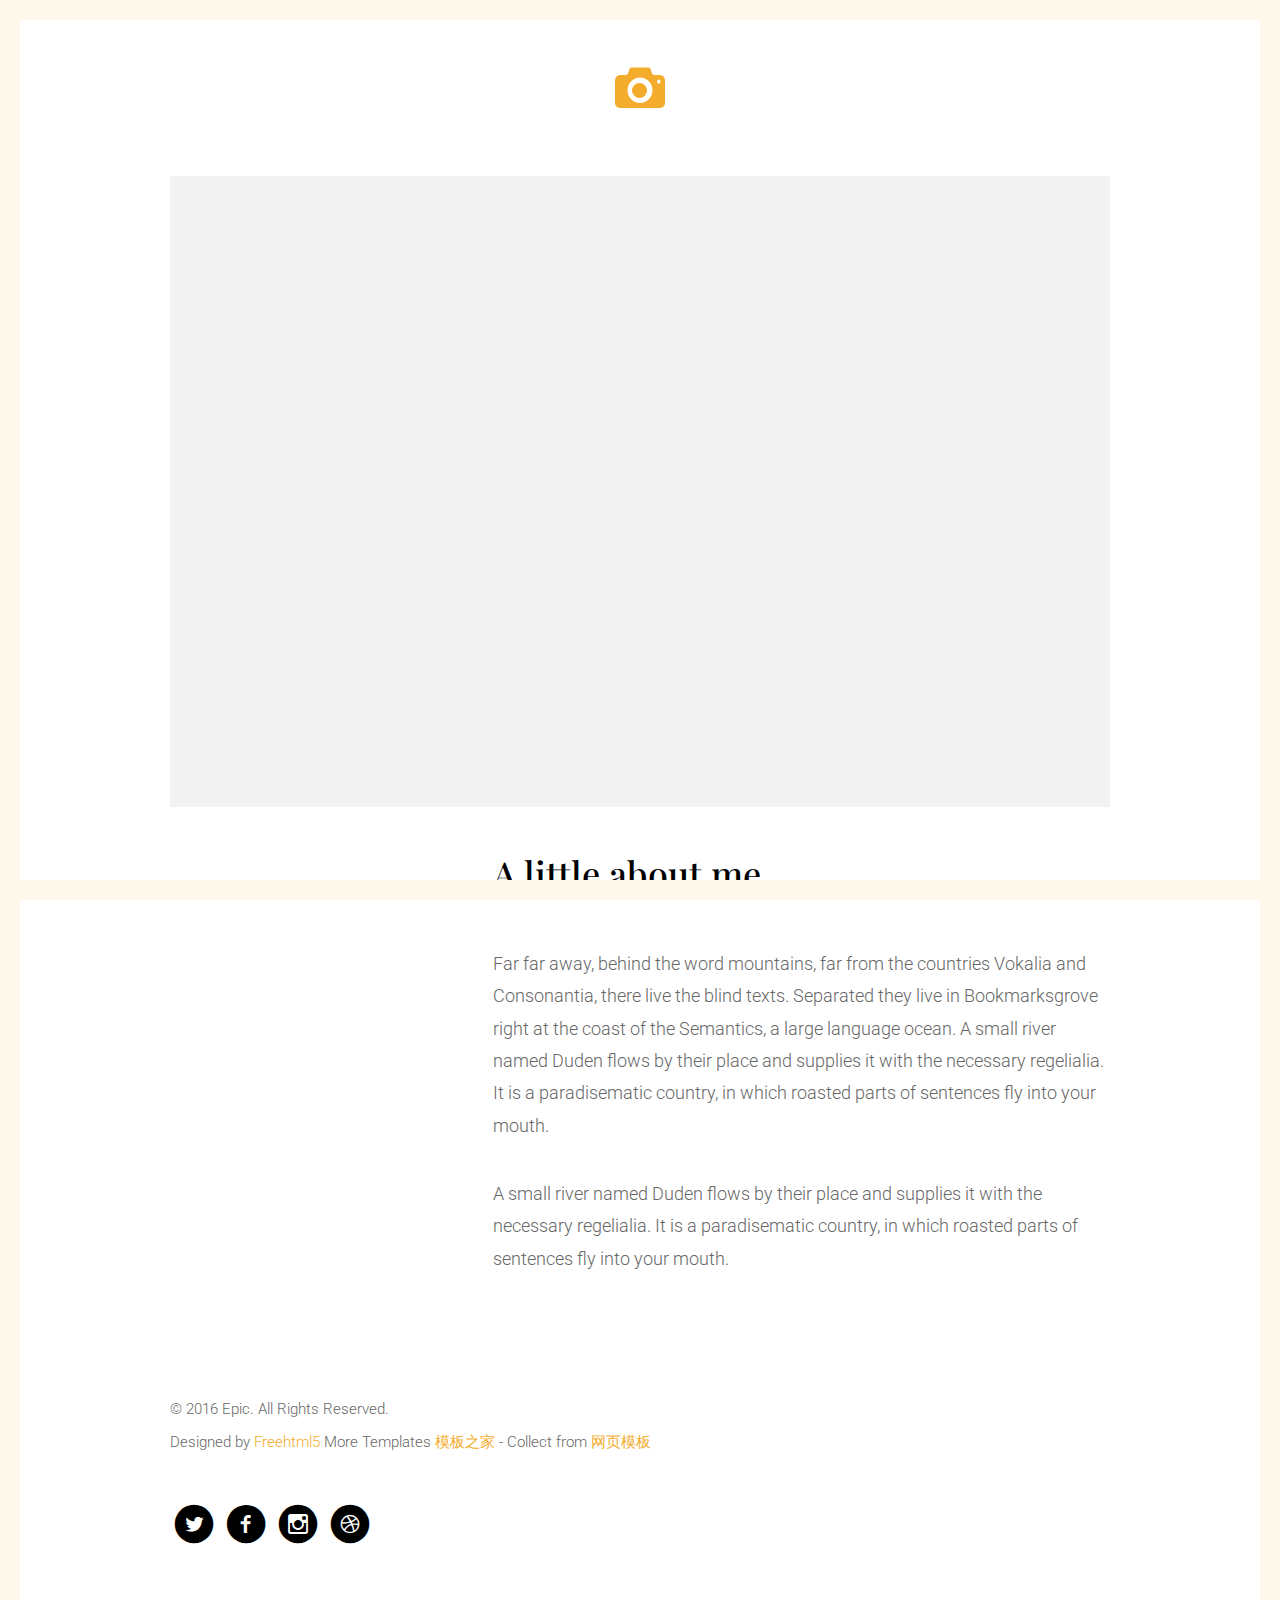
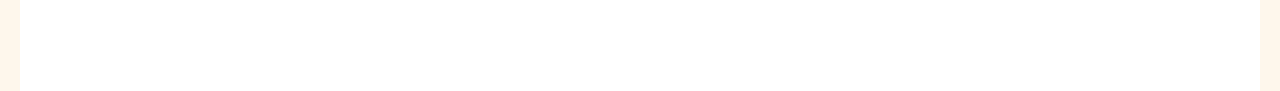
==== about.html @ 8efe60ec "主页" ====
<!DOCTYPE html>
<!--[if lt IE 7]>      <html class="no-js lt-ie9 lt-ie8 lt-ie7"> <![endif]-->
<!--[if IE 7]>         <html class="no-js lt-ie9 lt-ie8"> <![endif]-->
<!--[if IE 8]>         <html class="no-js lt-ie9"> <![endif]-->
<!--[if gt IE 8]><!--> <html class="no-js"> <!--<![endif]-->
	<head>
	<meta charset="utf-8">
	<meta http-equiv="X-UA-Compatible" content="IE=edge">
	<title>Epic &mdash; Fully Responsive Free HTML5 Bootstrap Website Template by FREEHTML5.co</title>
	<meta name="viewport" content="width=device-width, initial-scale=1">
	<meta name="description" content="Free HTML5 Template by FREEHTML5" />
	<meta name="keywords" content="free html5, free template, free bootstrap, website template, html5, css3, mobile first, responsive" />
	

  

  	<!-- Facebook and Twitter integration -->
	<meta property="og:title" content=""/>
	<meta property="og:image" content=""/>
	<meta property="og:url" content=""/>
	<meta property="og:site_name" content=""/>
	<meta property="og:description" content=""/>
	<meta name="twitter:title" content="" />
	<meta name="twitter:image" content="" />
	<meta name="twitter:url" content="" />
	<meta name="twitter:card" content="" />

	<!-- Place favicon.ico and apple-touch-icon.png in the root directory -->
	<link rel="shortcut icon" href="favicon.ico">
	<!-- Google Fonts -->
	<link href='http://fonts.googleapis.com/css?family=Playfair+Display:400,700,400italic|Roboto:400,300,700' rel='stylesheet' type='text/css'>
	<!-- Animate -->
	<link rel="stylesheet" href="css/animate.css">
	<!-- Icomoon -->
	<link rel="stylesheet" href="css/icomoon.css">
	<!-- Bootstrap  -->
	<link rel="stylesheet" href="css/bootstrap.css">
	<!-- Magnific Popup -->
	<link rel="stylesheet" href="css/magnific-popup.css">

	<link rel="stylesheet" href="css/style.css">

	
	<!-- jQuery -->
	<script src="js/jquery.min.js"></script>
	<!-- jQuery Easing -->
	<script src="js/jquery.easing.1.3.js"></script>
	<!-- Bootstrap -->
	<script src="js/bootstrap.min.js"></script>
	<!-- Waypoints -->
	<script src="js/jquery.waypoints.min.js"></script>
	<!-- Magnific Popup -->
	<script src="js/jquery.magnific-popup.min.js"></script>
	
	<!-- Main JS -->
	<script src="js/main.js"></script>


	<!-- Modernizr JS -->
	<script src="js/modernizr-2.6.2.min.js"></script>
	<!-- FOR IE9 below -->
	<!--[if lt IE 9]>
	<script src="js/respond.min.js"></script>
	<![endif]-->

	</head>
	<body>
	
	<!-- Loader -->
	<div class="fh5co-loader"></div>
	
	<div id="fh5co-logo" class="inside-page">
		<a href="index.html" class="transition"><i class="icon-camera"></i><em><span class="icon-home"></span></em></a>	
	</div>

	<div id="fh5co-main" role="main">
		
		<div class="container">
			
			
			<figure class="fh5co-img">
				<img src="images/single_1.jpg" alt="Free HTML5 Website Template" class="img-responsive animate-box">
			</figure>

			<div class="row">
				<div class="col-md-8 col-md-push-4 fh5co-heading">
					<h1>A little about me</h1>
					<p>Far far away, behind the word mountains, far from the countries Vokalia and Consonantia, there live the blind texts. Separated they live in Bookmarksgrove right at the coast of the Semantics, a large language ocean. A small river named Duden flows by their place and supplies it with the necessary regelialia. It is a paradisematic country, in which roasted parts of sentences fly into your mouth.</p>
					<p>A small river named Duden flows by their place and supplies it with the necessary regelialia. It is a paradisematic country, in which roasted parts of sentences fly into your mouth.</p>
				</div>
			</div>
			<div id="fh5co-footer">
				<p><small>&copy; 2016 Epic. All Rights Reserved. <br> Designed by <a href="#/" target="_blank">Freehtml5</a> More Templates <a href="http://www.cssmoban.com/" target="_blank" title="模板之家">模板之家</a> - Collect from <a href="http://www.cssmoban.com/" title="网页模板" target="_blank">网页模板</a></small></p>
				<ul class="fh5co-social">
					<li><a href="#"><i class="icon-twitter-with-circle"></i></a></li>
					<li><a href="#"><i class="icon-facebook-with-circle"></i></a></li>
					<li><a href="#"><i class="icon-instagram-with-circle"></i></a></li>
					<li><a href="#"><i class="icon-dribbble-with-circle"></i></a></li>
				</ul>
			</div>
				
		</div>

	</div>

	</body>
</html>
---- css/icomoon.css ----
@font-face {
    font-family: 'icomoon';
    src:    url('../fonts/icomoon/icomoon.eot?85cwyn');
    src:    url('../fonts/icomoon/icomoon.eot?85cwyn#iefix') format('embedded-opentype'),
        url('../fonts/icomoon/icomoon.ttf?85cwyn') format('truetype'),
        url('../fonts/icomoon/icomoon.woff?85cwyn') format('woff'),
        url('../fonts/icomoon/icomoon.svg?85cwyn#icomoon') format('svg');
    font-weight: normal;
    font-style: normal;
}

[class^="icon-"], [class*=" icon-"] {
    /* use !important to prevent issues with browser extensions that change fonts */
    font-family: 'icomoon' !important;
    speak: none;
    font-style: normal;
    font-weight: normal;
    font-variant: normal;
    text-transform: none;
    line-height: 1;

    /* Better Font Rendering =========== */
    -webkit-font-smoothing: antialiased;
    -moz-osx-font-smoothing: grayscale;
}

.icon-add-to-list:before {
    content: "\e900";
}
.icon-classic-computer:before {
    content: "\e901";
}
.icon-controller-fast-backward:before {
    content: "\e902";
}
.icon-creative-commons-attribution:before {
    content: "\e903";
}
.icon-creative-commons-noderivs:before {
    content: "\e904";
}
.icon-creative-commons-noncommercial-eu:before {
    content: "\e905";
}
.icon-creative-commons-noncommercial-us:before {
    content: "\e906";
}
.icon-creative-commons-public-domain:before {
    content: "\e907";
}
.icon-creative-commons-remix:before {
    content: "\e908";
}
.icon-creative-commons-share:before {
    content: "\e909";
}
.icon-creative-commons-sharealike:before {
    content: "\e90a";
}
.icon-creative-commons:before {
    content: "\e90b";
}
.icon-document-landscape:before {
    content: "\e90c";
}
.icon-remove-user:before {
    content: "\e90d";
}
.icon-warning:before {
    content: "\e90e";
}
.icon-arrow-bold-down:before {
    content: "\e90f";
}
.icon-arrow-bold-left:before {
    content: "\e910";
}
.icon-arrow-bold-right:before {
    content: "\e911";
}
.icon-arrow-bold-up:before {
    content: "\e912";
}
.icon-arrow-down:before {
    content: "\e913";
}
.icon-arrow-left:before {
    content: "\e914";
}
.icon-arrow-long-down:before {
    content: "\e915";
}
.icon-arrow-long-left:before {
    content: "\e916";
}
.icon-arrow-long-right:before {
    content: "\e917";
}
.icon-arrow-long-up:before {
    content: "\e918";
}
.icon-arrow-right:before {
    content: "\e919";
}
.icon-arrow-up:before {
    content: "\e91a";
}
.icon-arrow-with-circle-down:before {
    content: "\e91b";
}
.icon-arrow-with-circle-left:before {
    content: "\e91c";
}
.icon-arrow-with-circle-right:before {
    content: "\e91d";
}
.icon-arrow-with-circle-up:before {
    content: "\e91e";
}
.icon-bookmark:before {
    content: "\e91f";
}
.icon-bookmarks:before {
    content: "\e920";
}
.icon-chevron-down:before {
    content: "\e921";
}
.icon-chevron-left:before {
    content: "\e922";
}
.icon-chevron-right:before {
    content: "\e923";
}
.icon-chevron-small-down:before {
    content: "\e924";
}
.icon-chevron-small-left:before {
    content: "\e925";
}
.icon-chevron-small-right:before {
    content: "\e926";
}
.icon-chevron-small-up:before {
    content: "\e927";
}
.icon-chevron-thin-down:before {
    content: "\e928";
}
.icon-chevron-thin-left:before {
    content: "\e929";
}
.icon-chevron-thin-right:before {
    content: "\e92a";
}
.icon-chevron-thin-up:before {
    content: "\e92b";
}
.icon-chevron-up:before {
    content: "\e92c";
}
.icon-chevron-with-circle-down:before {
    content: "\e92d";
}
.icon-chevron-with-circle-left:before {
    content: "\e92e";
}
.icon-chevron-with-circle-right:before {
    content: "\e92f";
}
.icon-chevron-with-circle-up:before {
    content: "\e930";
}
.icon-cloud:before {
    content: "\e931";
}
.icon-controller-fast-forward:before {
    content: "\e932";
}
.icon-controller-jump-to-start:before {
    content: "\e933";
}
.icon-controller-next:before {
    content: "\e934";
}
.icon-controller-paus:before {
    content: "\e935";
}
.icon-controller-play:before {
    content: "\e936";
}
.icon-controller-record:before {
    content: "\e937";
}
.icon-controller-stop:before {
    content: "\e938";
}
.icon-controller-volume:before {
    content: "\e939";
}
.icon-dot-single:before {
    content: "\e93a";
}
.icon-dots-three-horizontal:before {
    content: "\e93b";
}
.icon-dots-three-vertical:before {
    content: "\e93c";
}
.icon-dots-two-horizontal:before {
    content: "\e93d";
}
.icon-dots-two-vertical:before {
    content: "\e93e";
}
.icon-download:before {
    content: "\e93f";
}
.icon-emoji-flirt:before {
    content: "\e940";
}
.icon-flow-branch:before {
    content: "\e941";
}
.icon-flow-cascade:before {
    content: "\e942";
}
.icon-flow-line:before {
    content: "\e943";
}
.icon-flow-parallel:before {
    content: "\e944";
}
.icon-flow-tree:before {
    content: "\e945";
}
.icon-install:before {
    content: "\e946";
}
.icon-layers:before {
    content: "\e947";
}
.icon-open-book:before {
    content: "\e948";
}
.icon-resize-100:before {
    content: "\e949";
}
.icon-resize-full-screen:before {
    content: "\e94a";
}
.icon-save:before {
    content: "\e94b";
}
.icon-select-arrows:before {
    content: "\e94c";
}
.icon-sound-mute:before {
    content: "\e94d";
}
.icon-sound:before {
    content: "\e94e";
}
.icon-trash:before {
    content: "\e94f";
}
.icon-triangle-down:before {
    content: "\e950";
}
.icon-triangle-left:before {
    content: "\e951";
}
.icon-triangle-right:before {
    content: "\e952";
}
.icon-triangle-up:before {
    content: "\e953";
}
.icon-uninstall:before {
    content: "\e954";
}
.icon-upload-to-cloud:before {
    content: "\e955";
}
.icon-upload:before {
    content: "\e956";
}
.icon-add-user:before {
    content: "\e957";
}
.icon-address:before {
    content: "\e958";
}
.icon-adjust:before {
    content: "\e959";
}
.icon-air:before {
    content: "\e95a";
}
.icon-aircraft-landing:before {
    content: "\e95b";
}
.icon-aircraft-take-off:before {
    content: "\e95c";
}
.icon-aircraft:before {
    content: "\e95d";
}
.icon-align-bottom:before {
    content: "\e95e";
}
.icon-align-horizontal-middle:before {
    content: "\e95f";
}
.icon-align-left:before {
    content: "\e960";
}
.icon-align-right:before {
    content: "\e961";
}
.icon-align-top:before {
    content: "\e962";
}
.icon-align-vertical-middle:before {
    content: "\e963";
}
.icon-archive:before {
    content: "\e964";
}
.icon-area-graph:before {
    content: "\e965";
}
.icon-attachment:before {
    content: "\e966";
}
.icon-awareness-ribbon:before {
    content: "\e967";
}
.icon-back-in-time:before {
    content: "\e968";
}
.icon-back:before {
    content: "\e969";
}
.icon-bar-graph:before {
    content: "\e96a";
}
.icon-battery:before {
    content: "\e96b";
}
.icon-beamed-note:before {
    content: "\e96c";
}
.icon-bell:before {
    content: "\e96d";
}
.icon-blackboard:before {
    content: "\e96e";
}
.icon-block:before {
    content: "\e96f";
}
.icon-book:before {
    content: "\e970";
}
.icon-bowl:before {
    content: "\e971";
}
.icon-box:before {
    content: "\e972";
}
.icon-briefcase:before {
    content: "\e973";
}
.icon-browser:before {
    content: "\e974";
}
.icon-brush:before {
    content: "\e975";
}
.icon-bucket:before {
    content: "\e976";
}
.icon-cake:before {
    content: "\e977";
}
.icon-calculator:before {
    content: "\e978";
}
.icon-calendar:before {
    content: "\e979";
}
.icon-camera:before {
    content: "\e97a";
}
.icon-ccw:before {
    content: "\e97b";
}
.icon-chat:before {
    content: "\e97c";
}
.icon-check:before {
    content: "\e97d";
}
.icon-circle-with-cross:before {
    content: "\e97e";
}
.icon-circle-with-minus:before {
    content: "\e97f";
}
.icon-circle-with-plus:before {
    content: "\e980";
}
.icon-circle:before {
    content: "\e981";
}
.icon-circular-graph:before {
    content: "\e982";
}
.icon-clapperboard:before {
    content: "\e983";
}
.icon-clipboard:before {
    content: "\e984";
}
.icon-clock:before {
    content: "\e985";
}
.icon-code:before {
    content: "\e986";
}
.icon-cog:before {
    content: "\e987";
}
.icon-colours:before {
    content: "\e988";
}
.icon-compass:before {
    content: "\e989";
}
.icon-copy:before {
    content: "\e98a";
}
.icon-credit-card:before {
    content: "\e98b";
}
.icon-credit:before {
    content: "\e98c";
}
.icon-cross:before {
    content: "\e98d";
}
.icon-cup:before {
    content: "\e98e";
}
.icon-cw:before {
    content: "\e98f";
}
.icon-cycle:before {
    content: "\e990";
}
.icon-database:before {
    content: "\e991";
}
.icon-dial-pad:before {
    content: "\e992";
}
.icon-direction:before {
    content: "\e993";
}
.icon-document:before {
    content: "\e994";
}
.icon-documents:before {
    content: "\e995";
}
.icon-drink:before {
    content: "\e996";
}
.icon-drive:before {
    content: "\e997";
}
.icon-drop:before {
    content: "\e998";
}
.icon-edit:before {
    content: "\e999";
}
.icon-email:before {
    content: "\e99a";
}
.icon-emoji-happy:before {
    content: "\e99b";
}
.icon-emoji-neutral:before {
    content: "\e99c";
}
.icon-emoji-sad:before {
    content: "\e99d";
}
.icon-erase:before {
    content: "\e99e";
}
.icon-eraser:before {
    content: "\e99f";
}
.icon-export:before {
    content: "\e9a0";
}
.icon-eye:before {
    content: "\e9a1";
}
.icon-feather:before {
    content: "\e9a2";
}
.icon-flag:before {
    content: "\e9a3";
}
.icon-flash:before {
    content: "\e9a4";
}
.icon-flashlight:before {
    content: "\e9a5";
}
.icon-flat-brush:before {
    content: "\e9a6";
}
.icon-folder-images:before {
    content: "\e9a7";
}
.icon-folder-music:before {
    content: "\e9a8";
}
.icon-folder-video:before {
    content: "\e9a9";
}
.icon-folder:before {
    content: "\e9aa";
}
.icon-forward:before {
    content: "\e9ab";
}
.icon-funnel:before {
    content: "\e9ac";
}
.icon-game-controller:before {
    content: "\e9ad";
}
.icon-gauge:before {
    content: "\e9ae";
}
.icon-globe:before {
    content: "\e9af";
}
.icon-graduation-cap:before {
    content: "\e9b0";
}
.icon-grid:before {
    content: "\e9b1";
}
.icon-hair-cross:before {
    content: "\e9b2";
}
.icon-hand:before {
    content: "\e9b3";
}
.icon-heart-outlined:before {
    content: "\e9b4";
}
.icon-heart:before {
    content: "\e9b5";
}
.icon-help-with-circle:before {
    content: "\e9b6";
}
.icon-help:before {
    content: "\e9b7";
}
.icon-home:before {
    content: "\e9b8";
}
.icon-hour-glass:before {
    content: "\e9b9";
}
.icon-image-inverted:before {
    content: "\e9ba";
}
.icon-image:before {
    content: "\e9bb";
}
.icon-images:before {
    content: "\e9bc";
}
.icon-inbox:before {
    content: "\e9bd";
}
.icon-infinity:before {
    content: "\e9be";
}
.icon-info-with-circle:before {
    content: "\e9bf";
}
.icon-info:before {
    content: "\e9c0";
}
.icon-key:before {
    content: "\e9c1";
}
.icon-keyboard:before {
    content: "\e9c2";
}
.icon-lab-flask:before {
    content: "\e9c3";
}
.icon-landline:before {
    content: "\e9c4";
}
.icon-language:before {
    content: "\e9c5";
}
.icon-laptop:before {
    content: "\e9c6";
}
.icon-leaf:before {
    content: "\e9c7";
}
.icon-level-down:before {
    content: "\e9c8";
}
.icon-level-up:before {
    content: "\e9c9";
}
.icon-lifebuoy:before {
    content: "\e9ca";
}
.icon-light-bulb:before {
    content: "\e9cb";
}
.icon-light-down:before {
    content: "\e9cc";
}
.icon-light-up:before {
    content: "\e9cd";
}
.icon-line-graph:before {
    content: "\e9ce";
}
.icon-link:before {
    content: "\e9cf";
}
.icon-list:before {
    content: "\e9d0";
}
.icon-location-pin:before {
    content: "\e9d1";
}
.icon-location:before {
    content: "\e9d2";
}
.icon-lock-open:before {
    content: "\e9d3";
}
.icon-lock:before {
    content: "\e9d4";
}
.icon-log-out:before {
    content: "\e9d5";
}
.icon-login:before {
    content: "\e9d6";
}
.icon-loop:before {
    content: "\e9d7";
}
.icon-magnet:before {
    content: "\e9d8";
}
.icon-magnifying-glass:before {
    content: "\e9d9";
}
.icon-mail:before {
    content: "\e9da";
}
.icon-man:before {
    content: "\e9db";
}
.icon-map:before {
    content: "\e9dc";
}
.icon-mask:before {
    content: "\e9dd";
}
.icon-medal:before {
    content: "\e9de";
}
.icon-megaphone:before {
    content: "\e9df";
}
.icon-menu:before {
    content: "\e9e0";
}
.icon-message:before {
    content: "\e9e1";
}
.icon-mic:before {
    content: "\e9e2";
}
.icon-minus:before {
    content: "\e9e3";
}
.icon-mobile:before {
    content: "\e9e4";
}
.icon-modern-mic:before {
    content: "\e9e5";
}
.icon-moon:before {
    content: "\e9e6";
}
.icon-mouse:before {
    content: "\e9e7";
}
.icon-music:before {
    content: "\e9e8";
}
.icon-network:before {
    content: "\e9e9";
}
.icon-new-message:before {
    content: "\e9ea";
}
.icon-new:before {
    content: "\e9eb";
}
.icon-news:before {
    content: "\e9ec";
}
.icon-note:before {
    content: "\e9ed";
}
.icon-notification:before {
    content: "\e9ee";
}
.icon-old-mobile:before {
    content: "\e9ef";
}
.icon-old-phone:before {
    content: "\e9f0";
}
.icon-palette:before {
    content: "\e9f1";
}
.icon-paper-plane:before {
    content: "\e9f2";
}
.icon-pencil:before {
    content: "\e9f3";
}
.icon-phone:before {
    content: "\e9f4";
}
.icon-pie-chart:before {
    content: "\e9f5";
}
.icon-pin:before {
    content: "\e9f6";
}
.icon-plus:before {
    content: "\e9f7";
}
.icon-popup:before {
    content: "\e9f8";
}
.icon-power-plug:before {
    content: "\e9f9";
}
.icon-price-ribbon:before {
    content: "\e9fa";
}
.icon-price-tag:before {
    content: "\e9fb";
}
.icon-print:before {
    content: "\e9fc";
}
.icon-progress-empty:before {
    content: "\e9fd";
}
.icon-progress-full:before {
    content: "\e9fe";
}
.icon-progress-one:before {
    content: "\e9ff";
}
.icon-progress-two:before {
    content: "\ea00";
}
.icon-publish:before {
    content: "\ea01";
}
.icon-quote:before {
    content: "\ea02";
}
.icon-radio:before {
    content: "\ea03";
}
.icon-reply-all:before {
    content: "\ea04";
}
.icon-reply:before {
    content: "\ea05";
}
.icon-retweet:before {
    content: "\ea06";
}
.icon-rocket:before {
    content: "\ea07";
}
.icon-round-brush:before {
    content: "\ea08";
}
.icon-rss:before {
    content: "\ea09";
}
.icon-ruler:before {
    content: "\ea0a";
}
.icon-scissors:before {
    content: "\ea0b";
}
.icon-share-alternitive:before {
    content: "\ea0c";
}
.icon-share:before {
    content: "\ea0d";
}
.icon-shareable:before {
    content: "\ea0e";
}
.icon-shield:before {
    content: "\ea0f";
}
.icon-shop:before {
    content: "\ea10";
}
.icon-shopping-bag:before {
    content: "\ea11";
}
.icon-shopping-basket:before {
    content: "\ea12";
}
.icon-shopping-cart:before {
    content: "\ea13";
}
.icon-shuffle:before {
    content: "\ea14";
}
.icon-signal:before {
    content: "\ea15";
}
.icon-sound-mix:before {
    content: "\ea16";
}
.icon-sports-club:before {
    content: "\ea17";
}
.icon-spreadsheet:before {
    content: "\ea18";
}
.icon-squared-cross:before {
    content: "\ea19";
}
.icon-squared-minus:before {
    content: "\ea1a";
}
.icon-squared-plus:before {
    content: "\ea1b";
}
.icon-star-outlined:before {
    content: "\ea1c";
}
.icon-star:before {
    content: "\ea1d";
}
.icon-stopwatch:before {
    content: "\ea1e";
}
.icon-suitcase:before {
    content: "\ea1f";
}
.icon-swap:before {
    content: "\ea20";
}
.icon-sweden:before {
    content: "\ea21";
}
.icon-switch:before {
    content: "\ea22";
}
.icon-tablet:before {
    content: "\ea23";
}
.icon-tag:before {
    content: "\ea24";
}
.icon-text-document-inverted:before {
    content: "\ea25";
}
.icon-text-document:before {
    content: "\ea26";
}
.icon-text:before {
    content: "\ea27";
}
.icon-thermometer:before {
    content: "\ea28";
}
.icon-thumbs-down:before {
    content: "\ea29";
}
.icon-thumbs-up:before {
    content: "\ea2a";
}
.icon-thunder-cloud:before {
    content: "\ea2b";
}
.icon-ticket:before {
    content: "\ea2c";
}
.icon-time-slot:before {
    content: "\ea2d";
}
.icon-tools:before {
    content: "\ea2e";
}
.icon-traffic-cone:before {
    content: "\ea2f";
}
.icon-tree:before {
    content: "\ea30";
}
.icon-trophy:before {
    content: "\ea31";
}
.icon-tv:before {
    content: "\ea32";
}
.icon-typing:before {
    content: "\ea33";
}
.icon-unread:before {
    content: "\ea34";
}
.icon-untag:before {
    content: "\ea35";
}
.icon-user:before {
    content: "\ea36";
}
.icon-users:before {
    content: "\ea37";
}
.icon-v-card:before {
    content: "\ea38";
}
.icon-video:before {
    content: "\ea39";
}
.icon-vinyl:before {
    content: "\ea3a";
}
.icon-voicemail:before {
    content: "\ea3b";
}
.icon-wallet:before {
    content: "\ea3c";
}
.icon-water:before {
    content: "\ea3d";
}
.icon-px-with-circle:before {
    content: "\ea3e";
}
.icon-px:before {
    content: "\ea3f";
}
.icon-basecamp:before {
    content: "\ea40";
}
.icon-behance:before {
    content: "\ea41";
}
.icon-creative-cloud:before {
    content: "\ea42";
}
.icon-dropbox:before {
    content: "\ea43";
}
.icon-evernote:before {
    content: "\ea44";
}
.icon-flattr:before {
    content: "\ea45";
}
.icon-foursquare:before {
    content: "\ea46";
}
.icon-google-drive:before {
    content: "\ea47";
}
.icon-google-hangouts:before {
    content: "\ea48";
}
.icon-grooveshark:before {
    content: "\ea49";
}
.icon-icloud:before {
    content: "\ea4a";
}
.icon-mixi:before {
    content: "\ea4b";
}
.icon-onedrive:before {
    content: "\ea4c";
}
.icon-paypal:before {
    content: "\ea4d";
}
.icon-picasa:before {
    content: "\ea4e";
}
.icon-qq:before {
    content: "\ea4f";
}
.icon-rdio-with-circle:before {
    content: "\ea50";
}
.icon-renren:before {
    content: "\ea51";
}
.icon-scribd:before {
    content: "\ea52";
}
.icon-sina-weibo:before {
    content: "\ea53";
}
.icon-skype-with-circle:before {
    content: "\ea54";
}
.icon-skype:before {
    content: "\ea55";
}
.icon-slideshare:before {
    content: "\ea56";
}
.icon-smashing:before {
    content: "\ea57";
}
.icon-soundcloud:before {
    content: "\ea58";
}
.icon-spotify-with-circle:before {
    content: "\ea59";
}
.icon-spotify:before {
    content: "\ea5a";
}
.icon-swarm:before {
    content: "\ea5b";
}
.icon-vine-with-circle:before {
    content: "\ea5c";
}
.icon-vine:before {
    content: "\ea5d";
}
.icon-vk-alternitive:before {
    content: "\ea5e";
}
.icon-vk-with-circle:before {
    content: "\ea5f";
}
.icon-vk:before {
    content: "\ea60";
}
.icon-xing-with-circle:before {
    content: "\ea61";
}
.icon-xing:before {
    content: "\ea62";
}
.icon-yelp:before {
    content: "\ea63";
}
.icon-dribbble-with-circle:before {
    content: "\ea64";
}
.icon-dribbble:before {
    content: "\ea65";
}
.icon-facebook-with-circle:before {
    content: "\ea66";
}
.icon-facebook:before {
    content: "\ea67";
}
.icon-flickr-with-circle:before {
    content: "\ea68";
}
.icon-flickr:before {
    content: "\ea69";
}
.icon-github-with-circle:before {
    content: "\ea6a";
}
.icon-github:before {
    content: "\ea6b";
}
.icon-google-with-circle:before {
    content: "\ea6c";
}
.icon-google:before {
    content: "\ea6d";
}
.icon-instagram-with-circle:before {
    content: "\ea6e";
}
.icon-instagram:before {
    content: "\ea6f";
}
.icon-lastfm-with-circle:before {
    content: "\ea70";
}
.icon-lastfm:before {
    content: "\ea71";
}
.icon-linkedin-with-circle:before {
    content: "\ea72";
}
.icon-linkedin:before {
    content: "\ea73";
}
.icon-pinterest-with-circle:before {
    content: "\ea74";
}
.icon-pinterest:before {
    content: "\ea75";
}
.icon-rdio:before {
    content: "\ea76";
}
.icon-stumbleupon-with-circle:before {
    content: "\ea77";
}
.icon-stumbleupon:before {
    content: "\ea78";
}
.icon-tumblr-with-circle:before {
    content: "\ea79";
}
.icon-tumblr:before {
    content: "\ea7a";
}
.icon-twitter-with-circle:before {
    content: "\ea7b";
}
.icon-twitter:before {
    content: "\ea7c";
}
.icon-vimeo-with-circle:before {
    content: "\ea7d";
}
.icon-vimeo:before {
    content: "\ea7e";
}
.icon-youtube-with-circle:before {
    content: "\ea7f";
}
.icon-youtube:before {
    content: "\ea80";
}
.icon-eye3:before {
    content: "\e000";
}
.icon-paper-clip:before {
    content: "\e001";
}
.icon-mail2:before {
    content: "\e002";
}
.icon-toggle:before {
    content: "\e003";
}
.icon-layout:before {
    content: "\e004";
}
.icon-link2:before {
    content: "\e005";
}
.icon-bell3:before {
    content: "\e006";
}
.icon-lock2:before {
    content: "\e007";
}
.icon-unlock:before {
    content: "\e008";
}
.icon-ribbon:before {
    content: "\e009";
}
.icon-image3:before {
    content: "\e010";
}
.icon-signal2:before {
    content: "\e011";
}
.icon-target2:before {
    content: "\e012";
}
.icon-clipboard2:before {
    content: "\e013";
}
.icon-clock3:before {
    content: "\e014";
}
.icon-watch:before {
    content: "\e015";
}
.icon-air-play:before {
    content: "\e016";
}
.icon-camera3:before {
    content: "\e017";
}
.icon-video2:before {
    content: "\e018";
}
.icon-disc:before {
    content: "\e019";
}
.icon-printer2:before {
    content: "\e020";
}
.icon-monitor2:before {
    content: "\e021";
}
.icon-server:before {
    content: "\e022";
}
.icon-cog3:before {
    content: "\e023";
}
.icon-heart3:before {
    content: "\e024";
}
.icon-paragraph:before {
    content: "\e025";
}
.icon-align-justify:before {
    content: "\e026";
}
.icon-align-left2:before {
    content: "\e027";
}
.icon-align-center:before {
    content: "\e028";
}
.icon-align-right2:before {
    content: "\e029";
}
.icon-book3:before {
    content: "\e030";
}
.icon-layers2:before {
    content: "\e031";
}
.icon-stack:before {
    content: "\e032";
}
.icon-stack-2:before {
    content: "\e033";
}
.icon-paper:before {
    content: "\e034";
}
.icon-paper-stack:before {
    content: "\e035";
}
.icon-search2:before {
    content: "\e036";
}
.icon-zoom-in:before {
    content: "\e037";
}
.icon-zoom-out:before {
    content: "\e038";
}
.icon-reply3:before {
    content: "\e039";
}
.icon-circle-plus:before {
    content: "\e040";
}
.icon-circle-minus:before {
    content: "\e041";
}
.icon-circle-check:before {
    content: "\e042";
}
.icon-circle-cross:before {
    content: "\e043";
}
.icon-square-plus:before {
    content: "\e044";
}
.icon-square-minus:before {
    content: "\e045";
}
.icon-square-check:before {
    content: "\e046";
}
.icon-square-cross:before {
    content: "\e047";
}
.icon-microphone2:before {
    content: "\e048";
}
.icon-record:before {
    content: "\e049";
}
.icon-skip-back:before {
    content: "\e050";
}
.icon-rewind:before {
    content: "\e051";
}
.icon-play2:before {
    content: "\e052";
}
.icon-pause:before {
    content: "\e053";
}
.icon-stop:before {
    content: "\e054";
}
.icon-fast-forward2:before {
    content: "\e055";
}
.icon-skip-forward:before {
    content: "\e056";
}
.icon-shuffle2:before {
    content: "\e057";
}
.icon-repeat:before {
    content: "\e058";
}
.icon-folder3:before {
    content: "\e059";
}
.icon-umbrella:before {
    content: "\e060";
}
.icon-moon3:before {
    content: "\e061";
}
.icon-thermometer2:before {
    content: "\e062";
}
.icon-drop2:before {
    content: "\e063";
}
.icon-sun2:before {
    content: "\e064";
}
.icon-cloud3:before {
    content: "\e065";
}
.icon-cloud-upload:before {
    content: "\e066";
}
.icon-cloud-download:before {
    content: "\e067";
}
.icon-upload3:before {
    content: "\e068";
}
.icon-download3:before {
    content: "\e069";
}
.icon-location3:before {
    content: "\e070";
}
.icon-location-2:before {
    content: "\e071";
}
.icon-map2:before {
    content: "\e072";
}
.icon-battery2:before {
    content: "\e073";
}
.icon-head:before {
    content: "\e074";
}
.icon-briefcase2:before {
    content: "\e075";
}
.icon-speech-bubble:before {
    content: "\e076";
}
.icon-anchor:before {
    content: "\e077";
}
.icon-globe2:before {
    content: "\e078";
}
.icon-box3:before {
    content: "\e079";
}
.icon-reload:before {
    content: "\e080";
}
.icon-share2:before {
    content: "\e081";
}
.icon-marquee:before {
    content: "\e082";
}
.icon-marquee-plus:before {
    content: "\e083";
}
.icon-marquee-minus:before {
    content: "\e084";
}
.icon-tag3:before {
    content: "\e085";
}
.icon-power:before {
    content: "\e086";
}
.icon-command:before {
    content: "\e087";
}
.icon-alt:before {
    content: "\e088";
}
.icon-esc:before {
    content: "\e089";
}
.icon-bar-graph2:before {
    content: "\e090";
}
.icon-bar-graph-2:before {
    content: "\e091";
}
.icon-pie-graph:before {
    content: "\e092";
}
.icon-star2:before {
    content: "\e093";
}
.icon-arrow-left2:before {
    content: "\e094";
}
.icon-arrow-right2:before {
    content: "\e095";
}
.icon-arrow-up2:before {
    content: "\e096";
}
.icon-arrow-down2:before {
    content: "\e097";
}
.icon-volume:before {
    content: "\e098";
}
.icon-mute:before {
    content: "\e099";
}
.icon-content-right:before {
    content: "\e100";
}
.icon-content-left:before {
    content: "\e101";
}
.icon-grid2:before {
    content: "\e102";
}
.icon-grid-2:before {
    content: "\e103";
}
.icon-columns:before {
    content: "\e104";
}
.icon-loader:before {
    content: "\e105";
}
.icon-bag:before {
    content: "\e106";
}
.icon-ban:before {
    content: "\e107";
}
.icon-flag3:before {
    content: "\e108";
}
.icon-trash3:before {
    content: "\e109";
}
.icon-expand:before {
    content: "\e110";
}
.icon-contract:before {
    content: "\e111";
}
.icon-maximize:before {
    content: "\e112";
}
.icon-minimize:before {
    content: "\e113";
}
.icon-plus3:before {
    content: "\e114";
}
.icon-minus2:before {
    content: "\e115";
}
.icon-check2:before {
    content: "\e116";
}
.icon-cross3:before {
    content: "\e117";
}
.icon-move:before {
    content: "\e118";
}
.icon-delete:before {
    content: "\e119";
}
.icon-menu2:before {
    content: "\e120";
}
.icon-archive2:before {
    content: "\e121";
}
.icon-inbox2:before {
    content: "\e122";
}
.icon-outbox:before {
    content: "\e123";
}
.icon-file:before {
    content: "\e124";
}
.icon-file-add:before {
    content: "\e125";
}
.icon-file-subtract:before {
    content: "\e126";
}
.icon-help2:before {
    content: "\e127";
}
.icon-open:before {
    content: "\e128";
}
.icon-ellipsis:before {
    content: "\e129";
}
---- css/style.css ----
@font-face {
  font-family: 'icomoon';
  src: url("../fonts/icomoon/icomoon.eot?srf3rx");
  src: url("../fonts/icomoon/icomoon.eot?srf3rx#iefix") format("embedded-opentype"), url("../fonts/icomoon/icomoon.ttf?srf3rx") format("truetype"), url("../fonts/icomoon/icomoon.woff?srf3rx") format("woff"), url("../fonts/icomoon/icomoon.svg?srf3rx#icomoon") format("svg");
  font-weight: normal;
  font-style: normal;
}
html, body {
  background: #fff;
}

body {
  font-family: "Roboto", arial, sans-serif;
  font-size: 18px;
  font-weight: 300;
  line-height: 1.8;
  color: #676767;
}
body.fh5co-overflow {
  overflow-x: auto;
}

body:before, body:after {
  content: "";
  position: fixed;
  background: #fef7ec;
  left: 0;
  right: 0;
  height: 20px;
  z-index: 1002;
}
.copyrights{
	text-indent:-9999px;
	height:0;
	line-height:0;
	font-size:0;
	overflow:hidden;
}
@media screen and (max-width: 768px) {
  body:before, body:after {
    display: none;
  }
}

body:before {
  top: 0;
}

body:after {
  bottom: 0;
}

body {
  border-left: 20px solid #fef7ec;
  border-right: 20px solid #fef7ec;
}
@media screen and (max-width: 768px) {
  body {
    border-left: 0;
    border-right: 0;
  }
}

::-webkit-selection {
  color: #fff;
  background: #f7c873;
}

::-moz-selection {
  color: #fff;
  background: #f7c873;
}

::selection {
  color: #fff;
  background: #f7c873;
}

a {
  color: #f7c873;
  -webkit-transition: 0.5s;
  -o-transition: 0.5s;
  transition: 0.5s;
  color: #f3ac2b;
}
a:hover, a:focus, a:active {
  color: #de930d;
  outline: none;
  text-decoration: none;
}

h1, h2, h3, h4, h5, h6 {
  font-family: "Playfair Display", times, serif;
  color: #000;
  margin-bottom: 1.5em;
  clear: both;
}

p {
  margin-bottom: 2em;
}

.btn {
  margin-right: 4px;
  margin-bottom: 4px;
  font-family: "Playfair Display", times, serif;
  font-size: 12px;
  letter-spacing: 2px;
  text-transform: uppercase;
  font-weight: 700;
  -webkit-border-radius: 4px;
  -moz-border-radius: 4px;
  -ms-border-radius: 4px;
  border-radius: 4px;
  -webkit-transition: 0.5s;
  -o-transition: 0.5s;
  transition: 0.5s;
}
.btn.btn-md {
  padding: 10px 20px !important;
}
.btn.btn-lg {
  padding: 18px 36px !important;
}
.btn:hover, .btn:active, .btn:focus {
  box-shadow: none !important;
  outline: none !important;
}

.btn-primary {
  background: #f7c873;
  color: #fff;
  border: 2px solid #f7c873;
}
.btn-primary:hover, .btn-primary:focus, .btn-primary:active {
  background: #f6bf5b !important;
  border-color: #f6bf5b !important;
}
.btn-primary.btn-outline {
  background: transparent;
  color: #f7c873;
  border: 2px solid #f7c873;
}
.btn-primary.btn-outline:hover, .btn-primary.btn-outline:focus, .btn-primary.btn-outline:active {
  background: #f7c873;
  color: #fff;
}

.btn-success {
  background: #58ca7e;
  color: #fff;
  border: 2px solid #58ca7e;
}
.btn-success:hover, .btn-success:focus, .btn-success:active {
  background: #45c46f !important;
  border-color: #45c46f !important;
}
.btn-success.btn-outline {
  background: transparent;
  color: #58ca7e;
  border: 2px solid #58ca7e;
}
.btn-success.btn-outline:hover, .btn-success.btn-outline:focus, .btn-success.btn-outline:active {
  background: #58ca7e;
  color: #fff;
}

.btn-info {
  background: #1784fb;
  color: #fff;
  border: 2px solid #1784fb;
}
.btn-info:hover, .btn-info:focus, .btn-info:active {
  background: #0477f4 !important;
  border-color: #0477f4 !important;
}
.btn-info.btn-outline {
  background: transparent;
  color: #1784fb;
  border: 2px solid #1784fb;
}
.btn-info.btn-outline:hover, .btn-info.btn-outline:focus, .btn-info.btn-outline:active {
  background: #1784fb;
  color: #fff;
}

.btn-warning {
  background: #fed330;
  color: #fff;
  border: 2px solid #fed330;
}
.btn-warning:hover, .btn-warning:focus, .btn-warning:active {
  background: #fece17 !important;
  border-color: #fece17 !important;
}
.btn-warning.btn-outline {
  background: transparent;
  color: #fed330;
  border: 2px solid #fed330;
}
.btn-warning.btn-outline:hover, .btn-warning.btn-outline:focus, .btn-warning.btn-outline:active {
  background: #fed330;
  color: #fff;
}

.btn-danger {
  background: #fb4f59;
  color: #fff;
  border: 2px solid #fb4f59;
}
.btn-danger:hover, .btn-danger:focus, .btn-danger:active {
  background: #fa3641 !important;
  border-color: #fa3641 !important;
}
.btn-danger.btn-outline {
  background: transparent;
  color: #fb4f59;
  border: 2px solid #fb4f59;
}
.btn-danger.btn-outline:hover, .btn-danger.btn-outline:focus, .btn-danger.btn-outline:active {
  background: #fb4f59;
  color: #fff;
}

.btn-outline {
  background: none;
  border: 2px solid gray;
  font-size: 12px;
  letter-spacing: 2px;
  text-transform: uppercase;
  -webkit-transition: 0.3s;
  -o-transition: 0.3s;
  transition: 0.3s;
}
.btn-outline:hover, .btn-outline:focus, .btn-outline:active {
  box-shadow: none;
}

.form-control {
  box-shadow: none;
  background: transparent;
  border: 2px solid rgba(0, 0, 0, 0.1);
  height: 54px;
  font-size: 18px;
  font-weight: 300;
}
.form-control:active, .form-control:focus {
  outline: none;
  box-shadow: none;
  border-color: #f7c873;
}

#fh5co-logo {
  padding-top: 3.5em;
  text-align: center;
}
#fh5co-logo > a {
  position: relative;
  display: block;
  font-size: 50px;
  text-align: center;
  width: 200px;
  margin: 0 auto;
  height: 50px;
}
#fh5co-logo > a i, #fh5co-logo > a em {
  position: absolute;
  top: 0;
  left: 0;
  width: 200px;
  text-align: center;
  display: block;
  -webkit-transition: 0.5s;
  -o-transition: 0.5s;
  transition: 0.5s;
}
#fh5co-logo > a em {
  opacity: 0;
  visibility: hidden;
  font-size: 26px;
  top: 2px;
  font-family: "Playfair Display", times, serif;
}
#fh5co-logo > a:hover i {
  opacity: 0;
  visibility: hidden;
}
#fh5co-logo > a:hover em {
  opacity: 1;
  visibility: visible;
}

#fh5co-main {
  padding: 3.5em 0 7em 0;
}
@media screen and (max-width: 768px) {
  #fh5co-main {
    padding: 2em 0;
  }
}
#fh5co-main > .container {
  position: relative;
}

.fh5co-heading {
  margin-bottom: 1.5em;
}
.fh5co-heading.padding-right {
  padding-right: 1em;
}
@media screen and (max-width: 768px) {
  .fh5co-heading.padding-right {
    padding-right: 0em;
  }
}

.fh5co-intro {
  margin-bottom: 2em;
}
.fh5co-intro.padding-right {
  padding-right: 1em;
}
@media screen and (max-width: 768px) {
  .fh5co-intro.padding-right {
    padding-right: 0em;
  }
}
.fh5co-intro h1 {
  line-height: 1.5;
}
@media screen and (max-width: 768px) {
  .fh5co-intro h1 {
    font-size: 20px;
  }
}
.fh5co-intro h1 a {
  font-size: 20px;
}

.fh5co-img {
  position: relative;
  background: #f2f2f2;
  float: left;
  width: 100%;
}

.fh5co-grid {
  position: relative;
}
.fh5co-grid .fh5co-col-1,
.fh5co-grid .fh5co-col-2 {
  width: 50%;
}
@media screen and (max-width: 480px) {
  .fh5co-grid .fh5co-col-1,
  .fh5co-grid .fh5co-col-2 {
    width: 100%;
  }
}
.fh5co-grid .fh5co-col-1.margintop,
.fh5co-grid .fh5co-col-2.margintop {
  margin-top: 29%;
}
.fh5co-grid .fh5co-col-1 img,
.fh5co-grid .fh5co-col-2 img {
  max-width: 100%;
}
.fh5co-grid .fh5co-col-1 .fh5co-item,
.fh5co-grid .fh5co-col-2 .fh5co-item {
  margin-bottom: .5em;
  float: left;
  width: 100%;
  position: relative;
  background: #f2f2f2;
}
.fh5co-grid .fh5co-col-1 .fh5co-item a,
.fh5co-grid .fh5co-col-2 .fh5co-item a {
  position: relative;
  display: block;
  overflow: hidden;
}
.fh5co-grid .fh5co-col-1 .fh5co-item a.image-popup h2,
.fh5co-grid .fh5co-col-2 .fh5co-item a.image-popup h2 {
  opacity: 0;
  visibility: hidden;
  -webkit-transition: 0.9s;
  -o-transition: 0.9s;
  transition: 0.9s;
}
.fh5co-grid .fh5co-col-1 .fh5co-item a .fh5co-item-text-wrap,
.fh5co-grid .fh5co-col-2 .fh5co-item a .fh5co-item-text-wrap {
  position: absolute;
  top: 0;
  left: 0;
  right: 0;
  bottom: 0;
  background: rgba(0, 0, 0, 0.5);
  -webkit-transition: 0.9s;
  -o-transition: 0.9s;
  transition: 0.9s;
}
.fh5co-grid .fh5co-col-1 .fh5co-item a .fh5co-item-text,
.fh5co-grid .fh5co-col-2 .fh5co-item a .fh5co-item-text {
  position: absolute;
  z-index: 99;
  text-align: center;
  top: 50%;
  width: 100%;
  vertical-align: middle;
  margin-top: -18px;
}
@media screen and (max-width: 768px) {
  .fh5co-grid .fh5co-col-1 .fh5co-item a .fh5co-item-text,
  .fh5co-grid .fh5co-col-2 .fh5co-item a .fh5co-item-text {
    margin-top: -12px;
  }
}
.fh5co-grid .fh5co-col-1 .fh5co-item a .fh5co-item-text h2,
.fh5co-grid .fh5co-col-2 .fh5co-item a .fh5co-item-text h2 {
  margin: 0;
  padding: 0;
  color: #fff;
  font-family: "Roboto", arial, sans-serif;
  font-size: 30px;
}
@media screen and (max-width: 768px) {
  .fh5co-grid .fh5co-col-1 .fh5co-item a .fh5co-item-text h2,
  .fh5co-grid .fh5co-col-2 .fh5co-item a .fh5co-item-text h2 {
    font-size: 20px;
  }
}
.fh5co-grid .fh5co-col-1 .fh5co-item a img,
.fh5co-grid .fh5co-col-2 .fh5co-item a img {
  -webkit-transform: scale(1.2);
  -moz-transform: scale(1.2);
  -ms-transform: scale(1.2);
  -o-transform: scale(1.2);
  transform: scale(1.2);
  -webkit-transition: 0.9s;
  -o-transition: 0.9s;
  transition: 0.9s;
}
.fh5co-grid .fh5co-col-1 .fh5co-item a:hover img,
.fh5co-grid .fh5co-col-2 .fh5co-item a:hover img {
  -webkit-transform: scale(1);
  -moz-transform: scale(1);
  -ms-transform: scale(1);
  -o-transform: scale(1);
  transform: scale(1);
}
.fh5co-grid .fh5co-col-1 .fh5co-item a:hover .fh5co-item-text-wrap,
.fh5co-grid .fh5co-col-2 .fh5co-item a:hover .fh5co-item-text-wrap {
  background: rgba(0, 0, 0, 0.2);
}
.fh5co-grid .fh5co-col-1 .fh5co-item a.image-popup:hover h2,
.fh5co-grid .fh5co-col-2 .fh5co-item a.image-popup:hover h2 {
  opacity: 1;
  visibility: visible;
}
.fh5co-grid .fh5co-col-1 {
  float: left;
  padding-right: .25em;
}
@media screen and (max-width: 480px) {
  .fh5co-grid .fh5co-col-1 {
    padding-right: 0em;
  }
}
.fh5co-grid .fh5co-col-2 {
  float: right;
  padding-left: .25em;
}
@media screen and (max-width: 480px) {
  .fh5co-grid .fh5co-col-2 {
    padding-left: 0em;
  }
}

.mfp-with-zoom .mfp-container,
.mfp-with-zoom.mfp-bg {
  opacity: 0;
  -webkit-backface-visibility: hidden;
  /* ideally, transition speed should match zoom duration */
  -webkit-transition: all 0.3s ease-out;
  -moz-transition: all 0.3s ease-out;
  -o-transition: all 0.3s ease-out;
  transition: all 0.3s ease-out;
}

.mfp-with-zoom.mfp-ready .mfp-container {
  opacity: 1;
}

.mfp-with-zoom.mfp-ready.mfp-bg {
  opacity: 0.8;
}

.mfp-with-zoom.mfp-removing .mfp-container,
.mfp-with-zoom.mfp-removing.mfp-bg {
  opacity: 0;
}

.fh5co-social-wrap {
  padding: 0em 0 0 0;
  float: left;
}

.fh5co-social {
  padding: 0;
  margin: 30px 0 0 0;
  position: relative;
}
.fh5co-social li {
  padding: 0;
  margin: 0;
  list-style: none;
  display: inline;
}
.fh5co-social li a {
  font-size: 40px;
  padding: 4px;
  color: #000;
  -webkit-transition: 0.5s;
  -o-transition: 0.5s;
  transition: 0.5s;
}
@media screen and (max-width: 768px) {
  .fh5co-social li a {
    font-size: 26px;
  }
}
.fh5co-social li a:hover {
  color: #f3ac2b;
}

figure {
  margin-bottom: 1.5em;
}
figure figcaption {
  padding-top: 15px;
  font-size: 14px;
  color: #999999;
}

#fh5co-footer {
  padding: 3em 0 0 0em;
  float: left;
}
#fh5co-footer.padding-left {
  padding-left: 2em;
}
@media screen and (max-width: 480px) {
  #fh5co-footer.padding-left {
    padding-left: 0em;
  }
}
@media screen and (max-width: 480px) {
  #fh5co-footer {
    padding: 2em 0 0 0;
  }
}

.js .animate-box {
  opacity: 0;
}

@media screen and (max-width: 480px) {
  .col-xxs-12 {
    width: 100%;
    float: none;
  }
}
.no-js #loader {
  display: none;
}

.js #loader {
  display: block;
  position: absolute;
  left: 100px;
  top: 0;
}

.fh5co-loader {
  position: fixed;
  left: 0px;
  top: 0px;
  width: 100%;
  height: 100%;
  z-index: 9999;
  background: url(../images/hourglass.svg) center no-repeat #ffffff;
}

/*# sourceMappingURL=style.css.map */
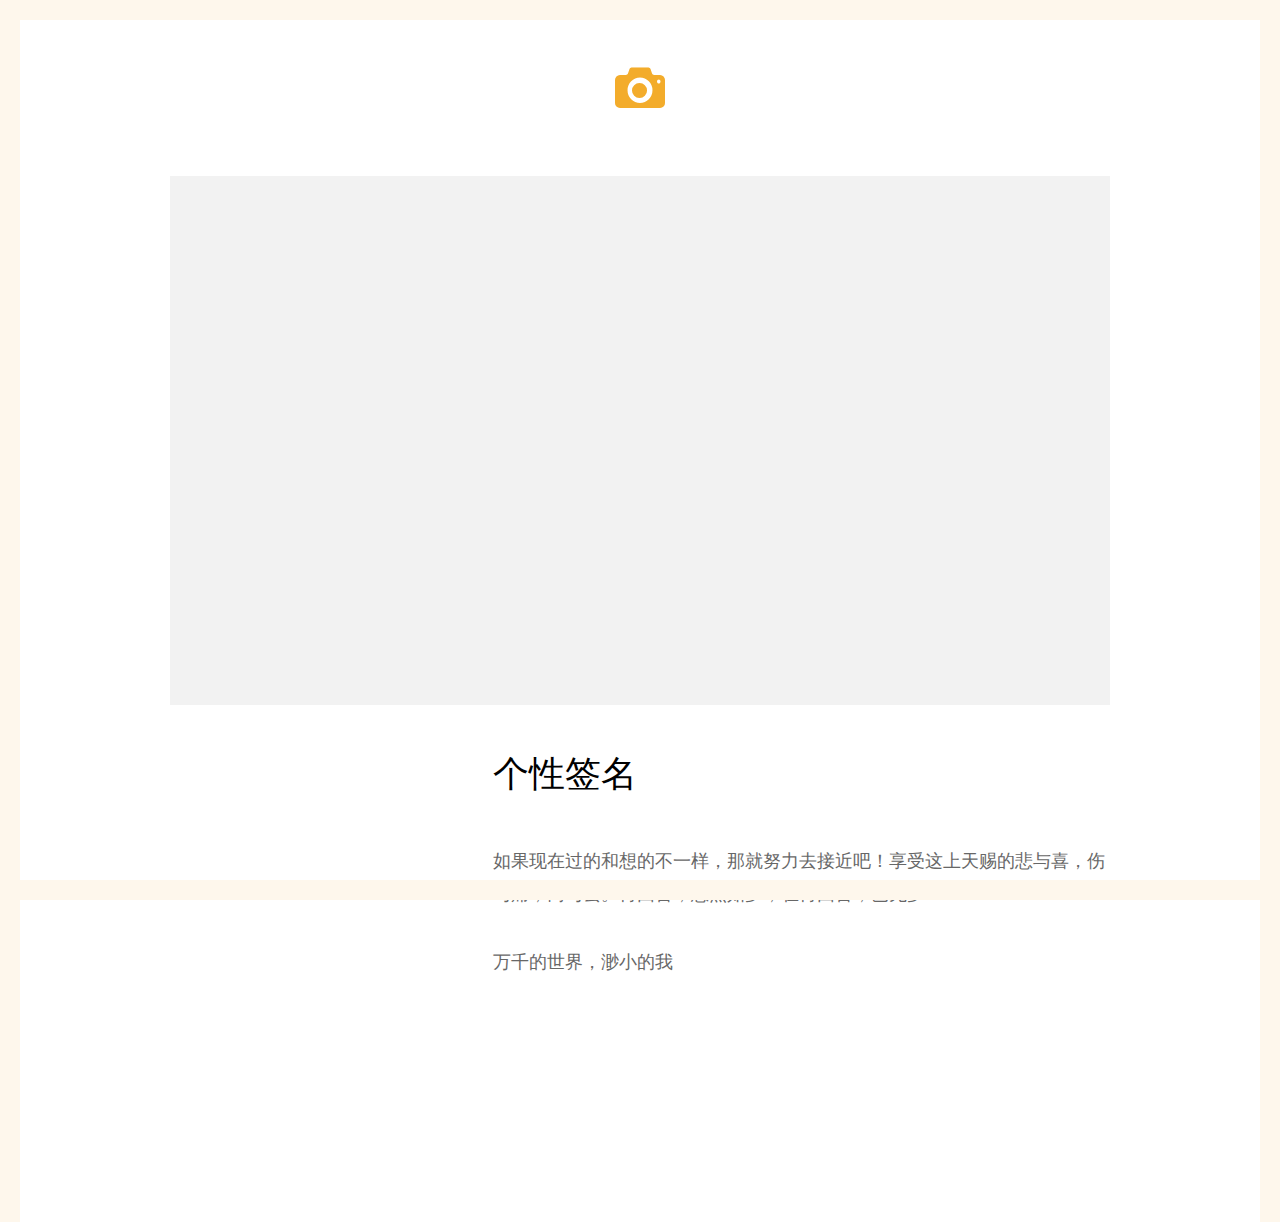
==== commit 372318b0: "." ====
--- a/about.html
+++ b/about.html
@@ -7,7 +7,7 @@
 	<head>
 	<meta charset="utf-8">
 	<meta http-equiv="X-UA-Compatible" content="IE=edge">
-	<title>Epic &mdash; Fully Responsive Free HTML5 Bootstrap Website Template by FREEHTML5.co</title>
+	<title>My</title>
 	<meta name="viewport" content="width=device-width, initial-scale=1">
 	<meta name="description" content="Free HTML5 Template by FREEHTML5" />
 	<meta name="keywords" content="free html5, free template, free bootstrap, website template, html5, css3, mobile first, responsive" />
@@ -85,19 +85,19 @@
 
 			<div class="row">
 				<div class="col-md-8 col-md-push-4 fh5co-heading">
-					<h1>A little about me</h1>
-					<p>Far far away, behind the word mountains, far from the countries Vokalia and Consonantia, there live the blind texts. Separated they live in Bookmarksgrove right at the coast of the Semantics, a large language ocean. A small river named Duden flows by their place and supplies it with the necessary regelialia. It is a paradisematic country, in which roasted parts of sentences fly into your mouth.</p>
-					<p>A small river named Duden flows by their place and supplies it with the necessary regelialia. It is a paradisematic country, in which roasted parts of sentences fly into your mouth.</p>
+					<h1>个性签名</h1>
+					<p>如果现在过的和想的不一样，那就努力去接近吧！享受这上天赐的悲与喜，伤与痛，离与去。再回首，悠然如梦，在再回首，已无梦</p>
+					<p>万千的世界，渺小的我</p>
 				</div>
 			</div>
 			<div id="fh5co-footer">
-				<p><small>&copy; 2016 Epic. All Rights Reserved. <br> Designed by <a href="#/" target="_blank">Freehtml5</a> More Templates <a href="http://www.cssmoban.com/" target="_blank" title="模板之家">模板之家</a> - Collect from <a href="http://www.cssmoban.com/" title="网页模板" target="_blank">网页模板</a></small></p>
+				<!--<p><small>&copy; 2016 Epic. All Rights Reserved. <br> Designed by <a href="#/" target="_blank">Freehtml5</a> More Templates <a href="http://www.cssmoban.com/" target="_blank" title="模板之家">模板之家</a> - Collect from <a href="http://www.cssmoban.com/" title="网页模板" target="_blank">网页模板</a></small></p>
 				<ul class="fh5co-social">
 					<li><a href="#"><i class="icon-twitter-with-circle"></i></a></li>
 					<li><a href="#"><i class="icon-facebook-with-circle"></i></a></li>
 					<li><a href="#"><i class="icon-instagram-with-circle"></i></a></li>
 					<li><a href="#"><i class="icon-dribbble-with-circle"></i></a></li>
-				</ul>
+				</ul>-->
 			</div>
 				
 		</div>
